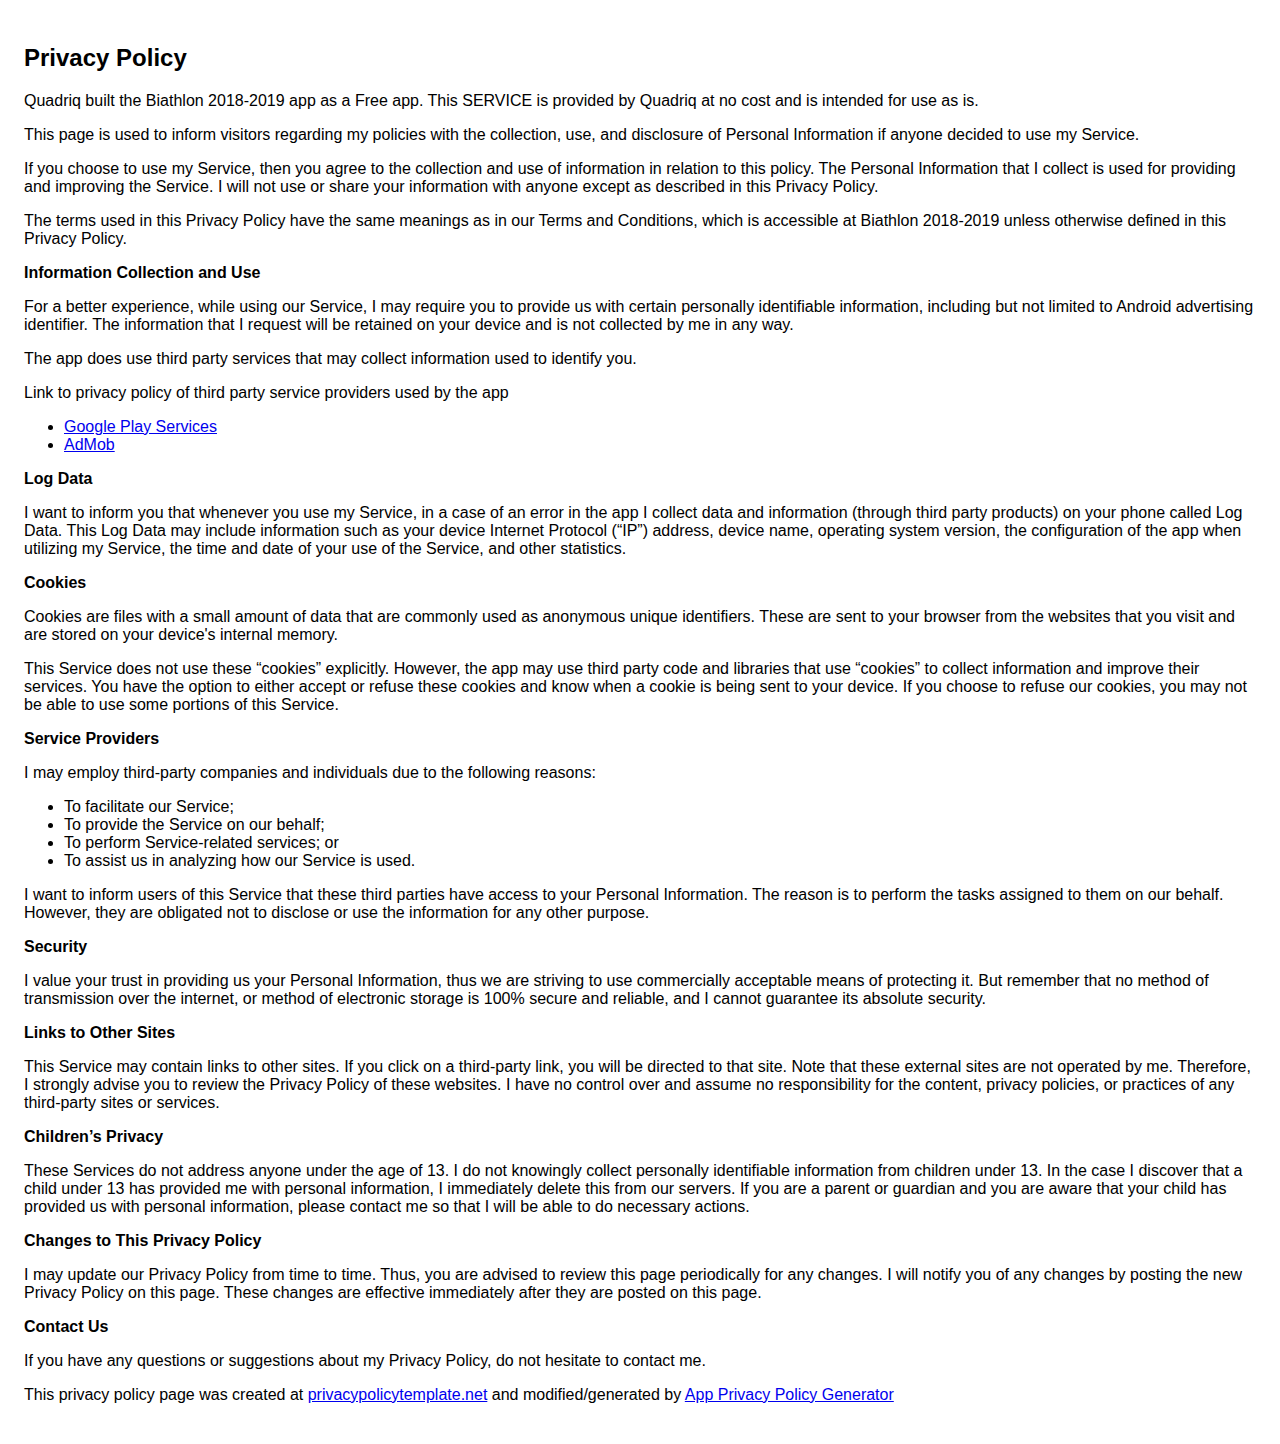
==== policy.html @ 6b62a7cb "Create policy.html" ====
<!DOCTYPE html>
    <html>
    <head>
      <meta charset='utf-8'>
      <meta name='viewport' content='width=device-width'>
      <title>Privacy Policy</title>
      <style> body { font-family: 'Helvetica Neue', Helvetica, Arial, sans-serif; padding:1em; } </style>
    </head>
    <body>
    <h2>Privacy Policy</h2> <p> Quadriq built the Biathlon 2018-2019 app as a Free app. This SERVICE is provided by
                    Quadriq at no cost and is intended for use as is.
                  </p> <p>This page is used to inform visitors regarding my policies with the collection, use, and disclosure
                    of Personal Information if anyone decided to use my Service.
                  </p> <p>If you choose to use my Service, then you agree to the collection and use of information in
                    relation to this policy. The Personal Information that I collect is used for providing and improving
                    the Service. I will not use or share your information with anyone except as described
                    in this Privacy Policy.
                  </p> <p>The terms used in this Privacy Policy have the same meanings as in our Terms and Conditions, which is
                    accessible at Biathlon 2018-2019 unless otherwise defined in this Privacy Policy.
                  </p> <p><strong>Information Collection and Use</strong></p> <p>For a better experience, while using our Service, I may require you to provide us with certain
                    personally identifiable information, including but not limited to Android advertising identifier. The information that I request will be retained on your device and is not collected by me in any way.
                  </p> <p>The app does use third party services that may collect information used to identify you.</p> <div><p>Link to privacy policy of third party service providers used by the app</p> <ul><li><a href="https://www.google.com/policies/privacy/" target="_blank">Google Play Services</a></li><li><a href="https://support.google.com/admob/answer/6128543?hl=en" target="_blank">AdMob</a></li><!----><!----><!----><!----><!----><!----></ul></div> <p><strong>Log Data</strong></p> <p> I want to inform you that whenever you use my Service, in a case of
                    an error in the app I collect data and information (through third party products) on your phone
                    called Log Data. This Log Data may include information such as your device Internet Protocol (“IP”) address,
                    device name, operating system version, the configuration of the app when utilizing my Service,
                    the time and date of your use of the Service, and other statistics.
                  </p> <p><strong>Cookies</strong></p> <p>Cookies are files with a small amount of data that are commonly used as anonymous unique identifiers.
                    These are sent to your browser from the websites that you visit and are stored on your device's internal
                    memory.
                  </p> <p>This Service does not use these “cookies” explicitly. However, the app may use third party code and
                    libraries that use “cookies” to collect information and improve their services. You have the option to
                    either accept or refuse these cookies and know when a cookie is being sent to your device. If you choose
                    to refuse our cookies, you may not be able to use some portions of this Service.
                  </p> <p><strong>Service Providers</strong></p> <p> I may employ third-party companies and individuals due to the following reasons:</p> <ul><li>To facilitate our Service;</li> <li>To provide the Service on our behalf;</li> <li>To perform Service-related services; or</li> <li>To assist us in analyzing how our Service is used.</li></ul> <p> I want to inform users of this Service that these third parties have access to
                    your Personal Information. The reason is to perform the tasks assigned to them on our behalf. However,
                    they are obligated not to disclose or use the information for any other purpose.
                  </p> <p><strong>Security</strong></p> <p> I value your trust in providing us your Personal Information, thus we are striving
                    to use commercially acceptable means of protecting it. But remember that no method of transmission over
                    the internet, or method of electronic storage is 100% secure and reliable, and I cannot guarantee
                    its absolute security.
                  </p> <p><strong>Links to Other Sites</strong></p> <p>This Service may contain links to other sites. If you click on a third-party link, you will be directed
                    to that site. Note that these external sites are not operated by me. Therefore, I strongly
                    advise you to review the Privacy Policy of these websites. I have no control over
                    and assume no responsibility for the content, privacy policies, or practices of any third-party sites
                    or services.
                  </p> <p><strong>Children’s Privacy</strong></p> <p>These Services do not address anyone under the age of 13. I do not knowingly collect
                    personally identifiable information from children under 13. In the case I discover that a child
                    under 13 has provided me with personal information, I immediately delete this from
                    our servers. If you are a parent or guardian and you are aware that your child has provided us with personal
                    information, please contact me so that I will be able to do necessary actions.
                  </p> <p><strong>Changes to This Privacy Policy</strong></p> <p> I may update our Privacy Policy from time to time. Thus, you are advised to review
                    this page periodically for any changes. I will notify you of any changes by posting
                    the new Privacy Policy on this page. These changes are effective immediately after they are posted on
                    this page.
                  </p> <p><strong>Contact Us</strong></p> <p>If you have any questions or suggestions about my Privacy Policy, do not hesitate to contact
                    me.
                  </p> <p>This privacy policy page was created at <a href="https://privacypolicytemplate.net" target="_blank">privacypolicytemplate.net</a>
                    and modified/generated by <a href="https://app-privacy-policy-generator.firebaseapp.com/" target="_blank">App
                      Privacy Policy Generator</a></p>
    </body>
    </html>
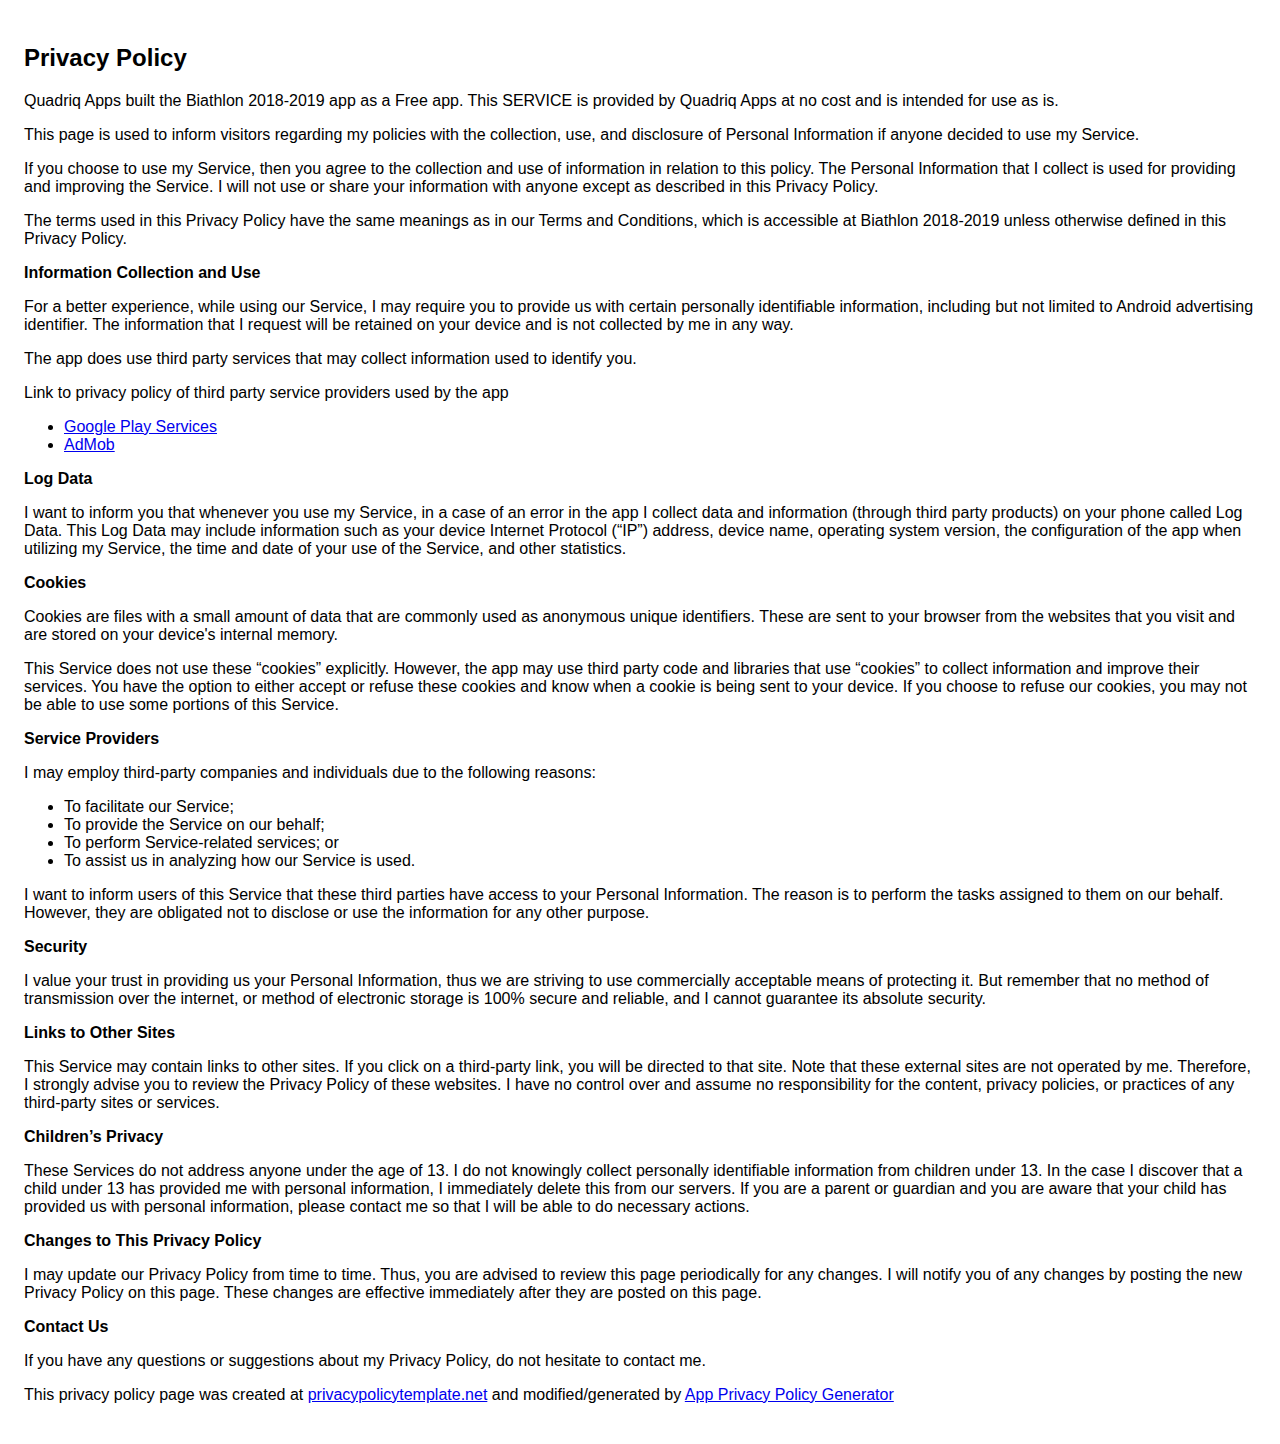
==== commit 4f73a469: "Update policy.html" ====
--- a/policy.html
+++ b/policy.html
@@ -8,8 +8,8 @@
       <style> body { font-family: 'Helvetica Neue', Helvetica, Arial, sans-serif; padding:1em; } </style>
     </head>
     <body>
-    <h2>Privacy Policy</h2> <p> Quadriq built the Biathlon 2018-2019 app as a Free app. This SERVICE is provided by
-                    Quadriq at no cost and is intended for use as is.
+    <h2>Privacy Policy</h2> <p> Quadriq Apps built the Biathlon 2018-2019 app as a Free app. This SERVICE is provided by
+                    Quadriq Apps at no cost and is intended for use as is.
                   </p> <p>This page is used to inform visitors regarding my policies with the collection, use, and disclosure
                     of Personal Information if anyone decided to use my Service.
                   </p> <p>If you choose to use my Service, then you agree to the collection and use of information in
